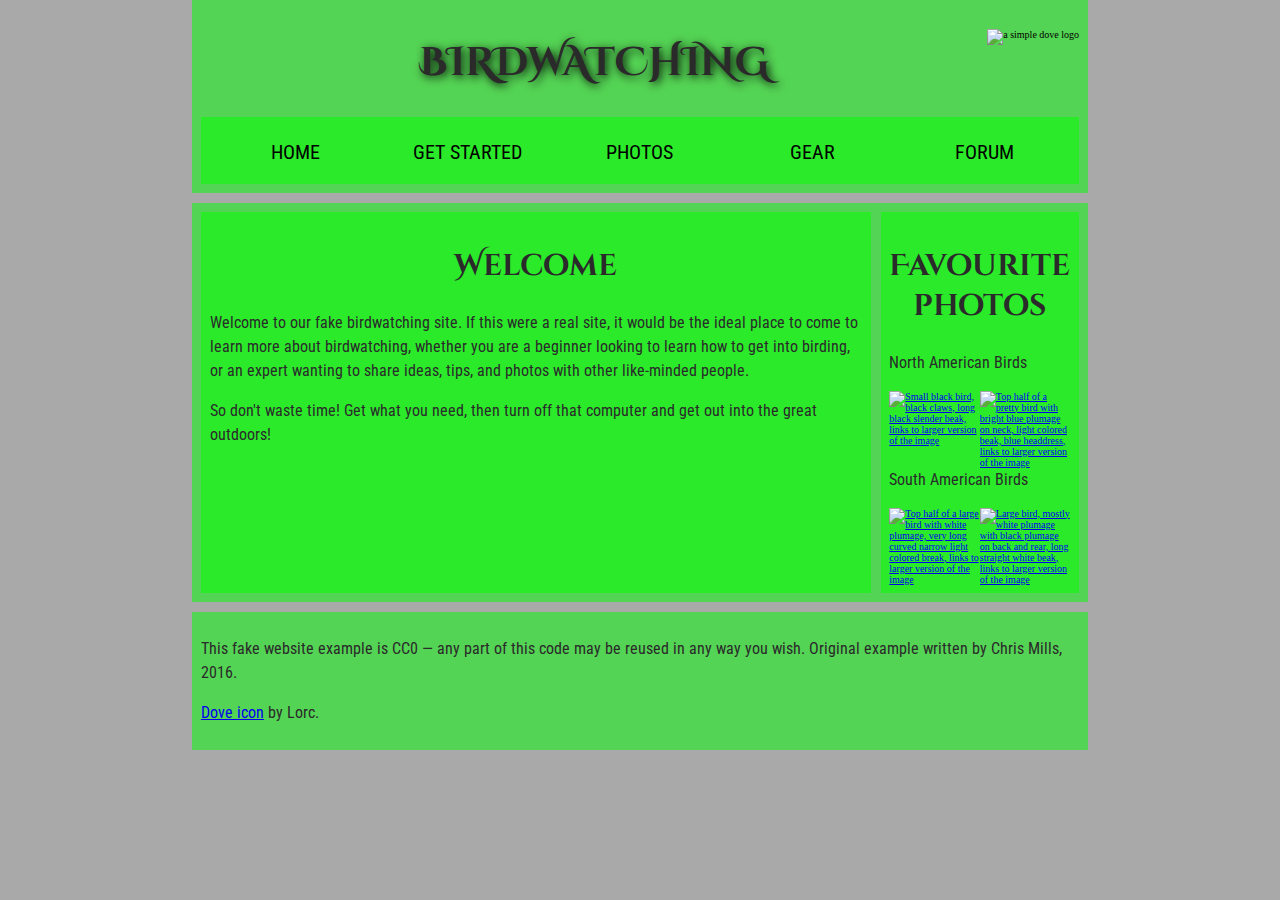
==== pageregions.html @ ca050e4b "Add files via upload" ====
<!DOCTYPE html>
<html lang="en">
  
  <head>
    
    <meta charset="utf-8">
    <title>Birds</title>
    
    <!-- Style Sheets -->
    <link rel="stylesheet" href="style.css">
    <link href="https://fonts.googleapis.com/css?family=Roboto+Condensed:300%7CCinzel+Decorative:700" rel="stylesheet">
    
    

    <!--[if lt IE 9]>
      <script src="https://cdnjs.cloudflare.com/ajax/libs/html5shiv/3.7.3/html5shiv.js"></script>
    <![endif]-->
    
  </head>

  <body>

      <header role="banner">
      
          <h1 role="heading" aria-level="1">Birdwatching</h1> <!-- Just using <h1> is considered best practice according to Mozilla, but the class wants it this way. (https://developer.mozilla.org/en-US/docs/Web/Accessibility/ARIA/Roles/heading_role) -->
          <img src="dove.png" alt="a simple dove logo">
          
          <nav role="navigation"> <!-- The text says not to do this, but the assignment says to do it... I dunno. (https://webaim.org/techniques/aria/#landmarks under the note, it says it can introduce errors) -->
            <ul>
              <li><span>Home</span></li>
              <li><a href="#">Get started</a></li>
              <li><a href="#">Photos</a></li>
              <li><a href="#">Gear</a></li>
              <li><a href="#">Forum</a></li>
            </ul>
          </nav>
          
      </header>
      
      <main role="main"> <!-- Just using <main> is considered best practice according to Mozilla, but the class wants it this way. (https://developer.mozilla.org/en-US/docs/Web/Accessibility/ARIA/Roles/main_role) -->
      
      <!-- Used for the grid -->
      <!--<div class="container">-->
        
        <!-- Used for the grid -->
        <!--<div class="item item-1">-->
        <article role="article"> <!-- https://developer.mozilla.org/en-US/docs/Web/Accessibility/ARIA/Roles/Article_Role -->

          <h2 role="heading" aria-level="2">Welcome</h2> <!-- Just using <h2> is considered best practice according to Mozilla, but the class wants it this way. (https://developer.mozilla.org/en-US/docs/Web/Accessibility/ARIA/Roles/heading_role) -->

          <p>Welcome to our fake birdwatching site. If this were a real site, it would be the ideal place to come to learn more about birdwatching, whether you are a beginner looking to learn how to get into birding, or an expert wanting to share ideas, tips, and photos with other like-minded people.</p>

          <p>So don't waste time! Get what you need, then turn off that computer and get out into the great outdoors!</p>

        </article>
        <!--</div>-->

        <!-- Used for the grid -->
        <!--<div class="item item-2">-->
        <aside role="complementary"> <!-- Just using aside is best practice according to Mozilla, but the class wants me to do it. (https://developer.mozilla.org/en-US/docs/Web/Accessibility/ARIA/Roles/complementary_role) -->

          <h2 role="heading" aria-level="2">Favourite photos</h2> <!-- Just using <h2> is considered best practice according to Mozilla, but the class wants it this way. (https://developer.mozilla.org/en-US/docs/Web/Accessibility/ARIA/Roles/heading_role) -->
          <p>North American Birds</p>

          <a href="favorite-1.jpg"><img src="favorite-1_th.jpg" alt="Small black bird, black claws, long black slender beak, links to larger version of the image"></a>

          <a href="favorite-2.jpg"><img src="favorite-2_th.jpg" alt="Top half of a pretty bird with bright blue plumage on neck, light colored beak, blue headdress, links to larger version of the image"></a>
          <p>
            South American Birds
          </p>
          <a href="favorite-3.jpg"><img src="favorite-3_th.jpg" alt="Top half of a large bird with white plumage, very long curved narrow light colored break, links to larger version of the image"></a>
          <a href="favorite-4.jpg"><img src="favorite-4_th.jpg" alt="Large bird, mostly white plumage with black plumage on back and rear, long straight white beak, links to larger version of the image"></a>

        </aside>
        <!--</div>-->
        
      <!--</div>-->
      </main>
      
      <footer role="contentinfo"> <!-- Just using footer is best practice according to Mozilla, but the class wants me to do it. (https://developer.mozilla.org/en-US/docs/Web/Accessibility/ARIA/Roles/Contentinfo_role) -->

        <p>This fake website example is CC0 — any part of this code may be reused in any way you wish. Original example written by Chris Mills, 2016.</p>

        <p><a href="http://game-icons.net/lorc/originals/dove.html">Dove icon</a> by Lorc.</p>

      </footer>
  
  </body>

</html>
---- style.css ----
@charset "utf-8";
/* CSS Document */

/* || General setup */

html, body {
  margin: 0;
  padding: 0;
}

html {
  font-size: 10px;
  background-color: #a9a9a9;
}

body {
  width: 70%;
  min-width: 800px;
  margin: 0 auto;
  background-color: #a9a9a9; /* MNN */
}

/* || typography */

h1, h2, h3 {
  font-family: 'Cinzel Decorative', cursive;
  color: #2a2a2a;
}

p, input, li {
  font-family: 'Roboto Condensed', sans-serif;
  color: #2a2a2a;
}

h1 {
  font-size: 4rem;
  text-align: center;
  text-shadow: 2px 2px 10px black;
}

h2 {
  font-size: 3rem;
  text-align: center;
}

h3 {
  font-size: 2.2rem;
}

p, li {
  font-size: 1.6rem;
  line-height: 1.5;
}

/* || header layout */

header {
  margin-bottom: 10px;
  display: flex;
  flex-flow: row wrap;
}

body > * {
  background-color: red;
  padding: 1%;
}

main, header, nav, article, aside, footer, section {
  background-color: rgba(0,255,0,0.5);
  padding: 1%;
}
/*
article {
  width: 60%;
  padding-left: 15px;
  margin-left: 15px;
  float: left;
}
aside {
  width: 30%;
  padding-left: 15px;
  margin-left: 15px;
  float: right;
}
*/
h1 {
  flex: 5;
  text-transform: uppercase;
}

header img {
  display: block;
  height: 60px;
  padding-top: 20.15px;
}

nav {
  height: 50px;
  flex: 100%;
  display: flex;
}

nav ul {
  padding: 0;
  list-style-type: none;
  flex: 2;
  display: flex;
}

nav li {
  display: inline;
  text-align: center;
  flex: 1;
}

nav a, nav span {
  display: inline-block;
  font-size: 2rem;
  height: 3rem;
  line-height: 1.7;
  text-transform: uppercase;
  text-decoration: none;
  color: black;

}

/* || main layout */

/* original main style */
main {
  display: flex;
} 
 

article, section {
  flex: 4;
}

aside {
  flex: 1;
  margin-left: 10px;
  padding: 1%;
}

aside a {
  display: block;
  float: left;
  width: 50%;
}

aside img {
  max-width: 100%;
}

footer {
  margin-top: 10px;
}

/* HK additions */

/* Not sure why this was commented out, but uncommenting fixed the main are for me. */
main {
  flex: 3;
}

/*This was when I was using a grid instead, which didn't quite get the effect I wanted. */
/*
.container{
  display: grid;
  grid-template-columns: [first] 50% [second] 50%;
  
}*/
.flex-container {
 /*background-color: red;*/
 background-color: rgba(0,255,0,0.5);
  padding: 1%;
  display: flex;
  flex-wrap: wrap;
}
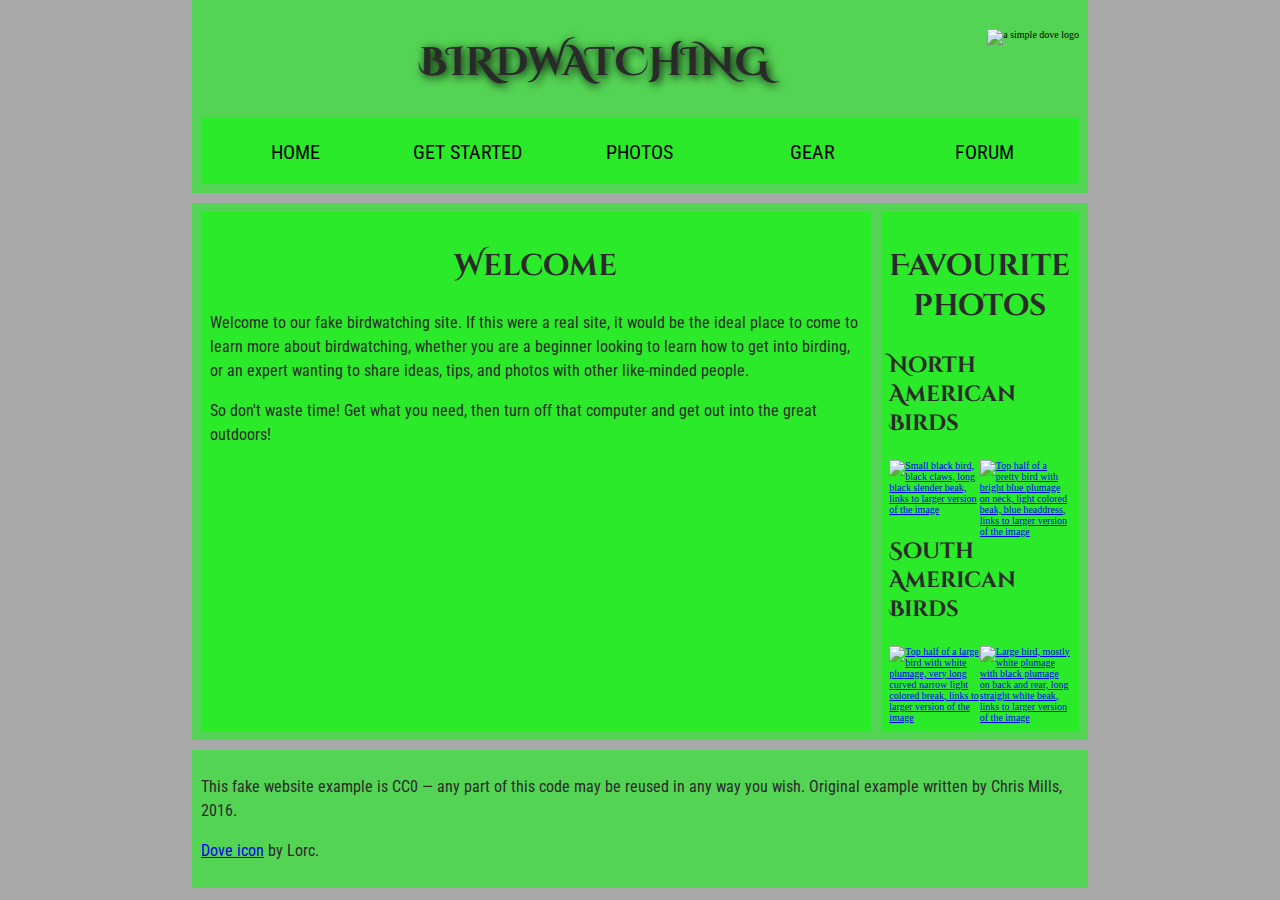
==== commit e7be80fc: "Add files via upload" ====
--- a/pageregions.html
+++ b/pageregions.html
@@ -23,7 +23,7 @@
       <header role="banner">
       
           <h1 role="heading" aria-level="1">Birdwatching</h1> <!-- Just using <h1> is considered best practice according to Mozilla, but the class wants it this way. (https://developer.mozilla.org/en-US/docs/Web/Accessibility/ARIA/Roles/heading_role) -->
-          <img src="dove.png" alt="a simple dove logo">
+          <img src="https://images.squarespace-cdn.com/content/v1/5bb7b1192727be6e00d0f6f2/1539533396208-J2GAT8S2HV8HFV6F2PSP/Four+Arts%2C+Improvise%2C+transparent+icon.png?format=500w" alt="a simple dove logo">
           
           <nav role="navigation"> <!-- The text says not to do this, but the assignment says to do it... I dunno. (https://webaim.org/techniques/aria/#landmarks under the note, it says it can introduce errors) -->
             <ul>
@@ -60,16 +60,16 @@
         <aside role="complementary"> <!-- Just using aside is best practice according to Mozilla, but the class wants me to do it. (https://developer.mozilla.org/en-US/docs/Web/Accessibility/ARIA/Roles/complementary_role) -->
 
           <h2 role="heading" aria-level="2">Favourite photos</h2> <!-- Just using <h2> is considered best practice according to Mozilla, but the class wants it this way. (https://developer.mozilla.org/en-US/docs/Web/Accessibility/ARIA/Roles/heading_role) -->
-          <p>North American Birds</p>
+          <h3 role="heading" aria-level="3">North American Birds</h3>
 
-          <a href="favorite-1.jpg"><img src="favorite-1_th.jpg" alt="Small black bird, black claws, long black slender beak, links to larger version of the image"></a>
+          <a href="favorite-1.jpg"><img src="https://www.aucklandrainforestretreat.co.nz/wp-content/uploads/2018/02/tui.jpg" alt="Small black bird, black claws, long black slender beak, links to larger version of the image"></a>
 
-          <a href="favorite-2.jpg"><img src="favorite-2_th.jpg" alt="Top half of a pretty bird with bright blue plumage on neck, light colored beak, blue headdress, links to larger version of the image"></a>
-          <p>
+          <a href="favorite-2.jpg"><img src="https://media.spokesman.com/photos/2005/07/28/0728peacock_07-28-2005_OM53S60.jpg" alt="Top half of a pretty bird with bright blue plumage on neck, light colored beak, blue headdress, links to larger version of the image" height=60px width=100px></a>
+          <h3 role="heading" aria-level="3">
             South American Birds
-          </p>
-          <a href="favorite-3.jpg"><img src="favorite-3_th.jpg" alt="Top half of a large bird with white plumage, very long curved narrow light colored break, links to larger version of the image"></a>
-          <a href="favorite-4.jpg"><img src="favorite-4_th.jpg" alt="Large bird, mostly white plumage with black plumage on back and rear, long straight white beak, links to larger version of the image"></a>
+          </h3>
+          <a href="favorite-3.jpg"><img src="https://upload.wikimedia.org/wikipedia/commons/3/36/White_Ibis_in_Florida.jpg" alt="Top half of a large bird with white plumage, very long curved narrow light colored break, links to larger version of the image"></a>
+          <a href="favorite-4.jpg"><img src="https://cdn.download.ams.birds.cornell.edu/api/v1/asset/122673061/1800" alt="Large bird, mostly white plumage with black plumage on back and rear, long straight white beak, links to larger version of the image"></a>
 
         </aside>
         <!--</div>-->
